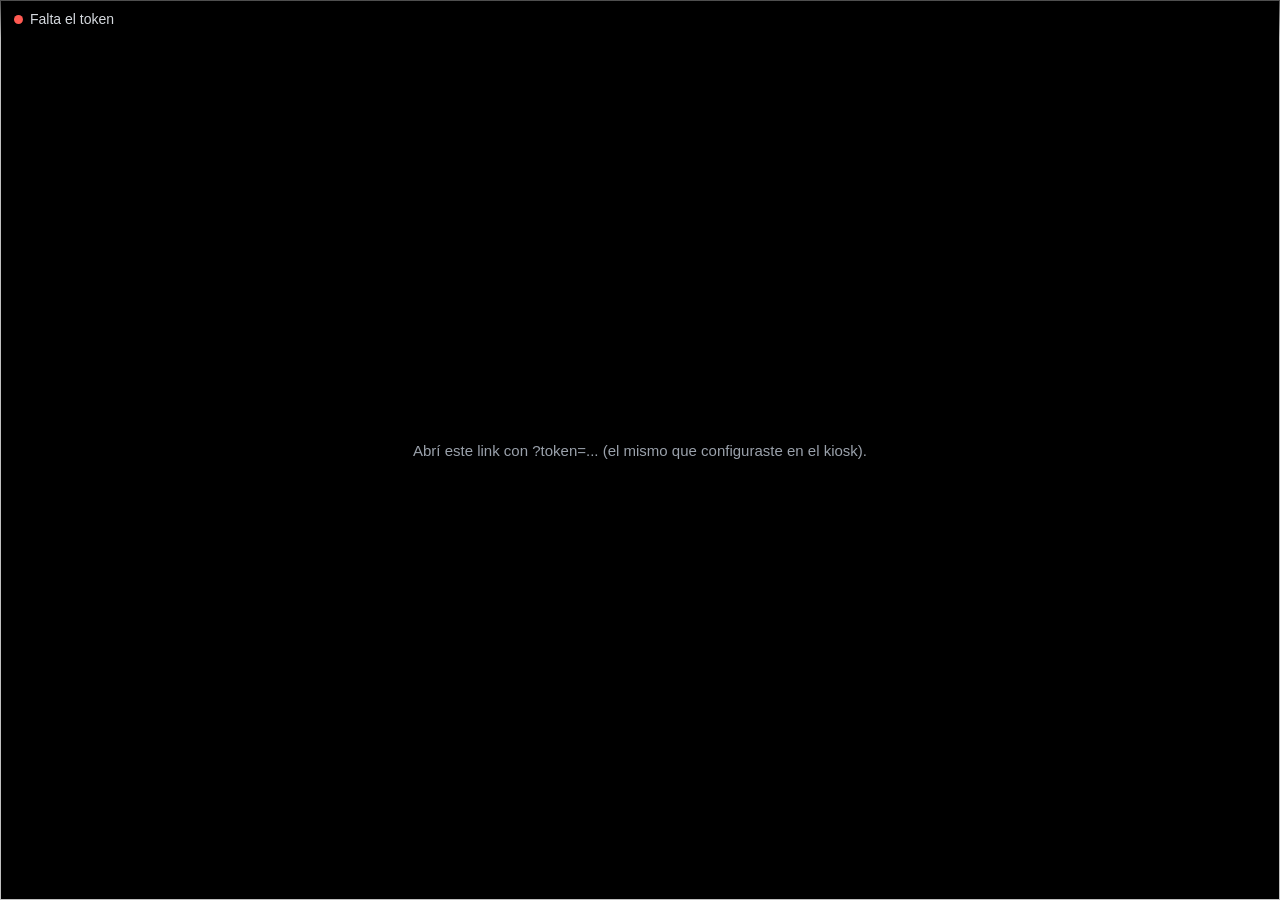
==== public/camera.html @ 71113eab "feat: add standalone camera viewer page for the palm kiosk live feed Plain HTML/JS page (no build/fr" ====
<!doctype html>
<html lang="es">
<head>
<meta charset="utf-8" />
<meta name="viewport" content="width=device-width, initial-scale=1, viewport-fit=cover" />
<title>Cámara del kiosk</title>
<style>
  html, body {
    margin: 0;
    height: 100%;
    background: #000;
    color: #d5d9de;
    font-family: -apple-system, "Segoe UI", Roboto, sans-serif;
    overflow: hidden;
  }
  #frame {
    position: fixed;
    inset: 0;
    width: 100%;
    height: 100%;
    object-fit: contain;
    background: #000;
  }
  #status {
    position: fixed;
    top: env(safe-area-inset-top, 0px);
    left: 0;
    right: 0;
    display: flex;
    align-items: center;
    gap: 0.5em;
    padding: 0.8em 1em;
    font-size: 14px;
    background: linear-gradient(rgba(0,0,0,0.6), transparent);
    pointer-events: none;
  }
  #dot {
    width: 9px;
    height: 9px;
    border-radius: 50%;
    background: #ff5a52;
    flex: none;
    transition: background 0.2s ease;
  }
  #dot.live { background: #6ee76e; }
  #empty {
    position: fixed;
    inset: 0;
    display: flex;
    align-items: center;
    justify-content: center;
    text-align: center;
    padding: 2em;
    font-size: 15px;
    color: #9aa1ab;
  }
</style>
</head>
<body>
  <img id="frame" alt="" />
  <div id="empty">Conectando con el kiosk&hellip;</div>
  <div id="status"><span id="dot"></span><span id="label">Conectando&hellip;</span></div>
  <script>
    const params = new URLSearchParams(location.search);
    const token = params.get("token");
    const dot = document.getElementById("dot");
    const label = document.getElementById("label");
    const img = document.getElementById("frame");
    const empty = document.getElementById("empty");

    let lastFrameAt = 0;
    let staleTimer = null;

    function setState(text, live) {
      label.textContent = text;
      dot.classList.toggle("live", !!live);
    }

    function markStale() {
      if (lastFrameAt && Date.now() - lastFrameAt > 8000) {
        setState("Sin señal reciente", false);
        empty.style.display = "flex";
        empty.textContent = "El kiosk no está enviando video ahora mismo.";
      }
    }

    function connect() {
      const proto = location.protocol === "https:" ? "wss:" : "ws:";
      const ws = new WebSocket(`${proto}//${location.host}/api/camera/view?token=${encodeURIComponent(token)}`);
      ws.binaryType = "blob";

      ws.addEventListener("open", () => setState("Conectado, esperando video…", false));

      ws.addEventListener("message", (event) => {
        if (typeof event.data === "string") return;
        lastFrameAt = Date.now();
        empty.style.display = "none";
        setState("En vivo", true);
        const url = URL.createObjectURL(event.data);
        const prev = img.src;
        img.src = url;
        img.onload = () => { if (prev) URL.revokeObjectURL(prev); };
      });

      ws.addEventListener("close", () => {
        setState("Reconectando…", false);
        setTimeout(connect, 2000);
      });

      ws.addEventListener("error", () => ws.close());
    }

    if (!token) {
      setState("Falta el token", false);
      empty.textContent = "Abrí este link con ?token=... (el mismo que configuraste en el kiosk).";
    } else {
      connect();
      staleTimer = setInterval(markStale, 3000);
    }
  </script>
</body>
</html>
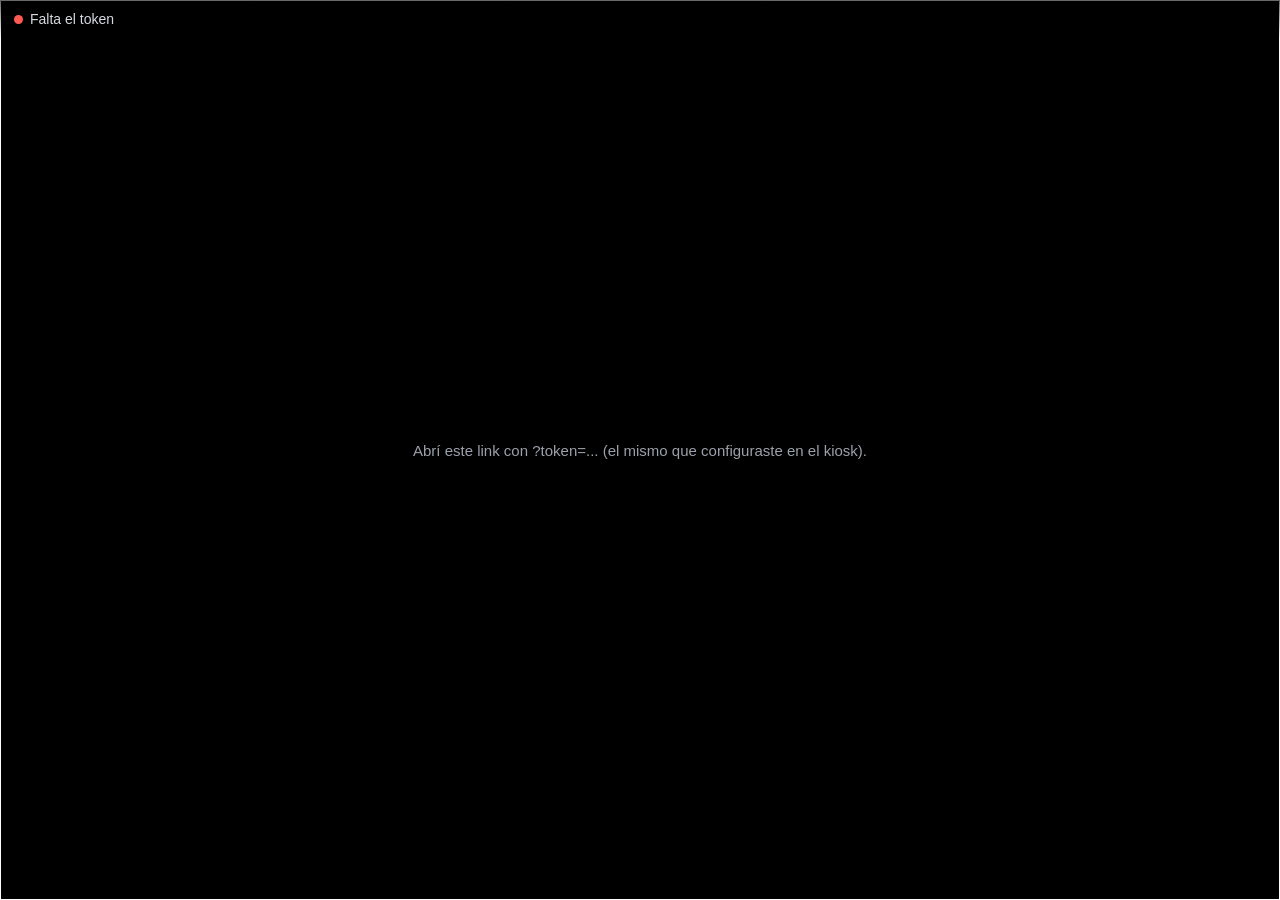
==== commit 57ca2e60: "fix: boost brightness/contrast on camera viewer feed The palm sensor's RGB camera exposes for close-" ====
--- a/public/camera.html
+++ b/public/camera.html
@@ -20,6 +20,8 @@
     height: 100%;
     object-fit: contain;
     background: #000;
+    /* el sensor de palma expone para IR de corto alcance, no para luz ambiente */
+    filter: brightness(1.8) contrast(1.15) saturate(1.1);
   }
   #status {
     position: fixed;
